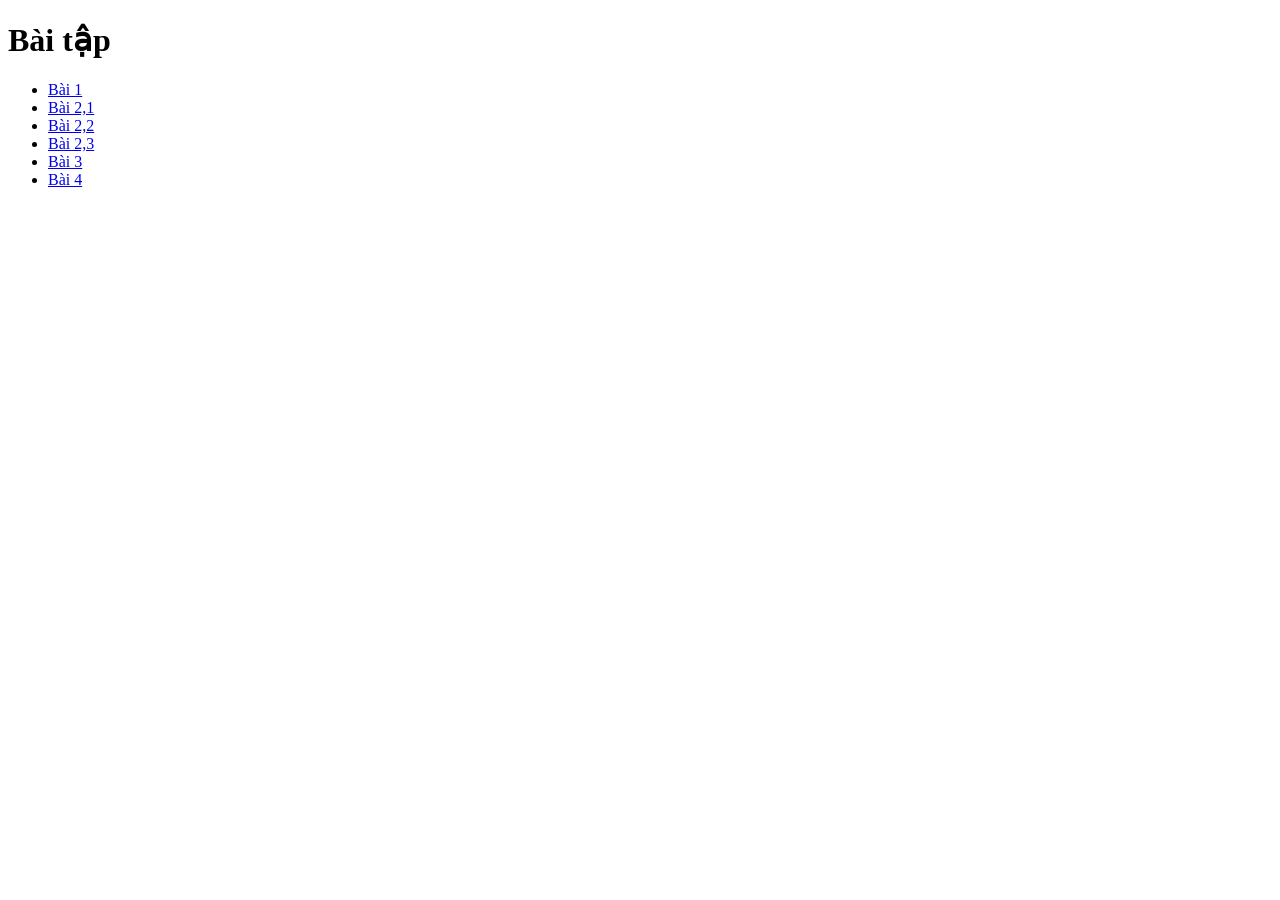
==== index.html @ 08bcd186 "Add files via upload" ====
<!DOCTYPE html>
<html>
<head>
    <meta charset="UTF-8">
    <meta name="viewport" content="width=device-width, initial-scale=1.0">
    <title>Bài tập</title>
</head>
<body>
    <h1>Bài tập</h1>
    <ul>
        <li><a href="bai1.html"> Bài 1</a></li>
        <li><a href="2,1.html">Bài 2,1</a></li>
        <li><a href="2,2.html">Bài 2,2</a></li>
        <li><a href="2,3.html">Bài 2,3</a></li>
        <li><a href="3.html">Bài 3</a></li>
        <li><a href="4.html">Bài 4</a></li>
    </ul>
</body>
</html>
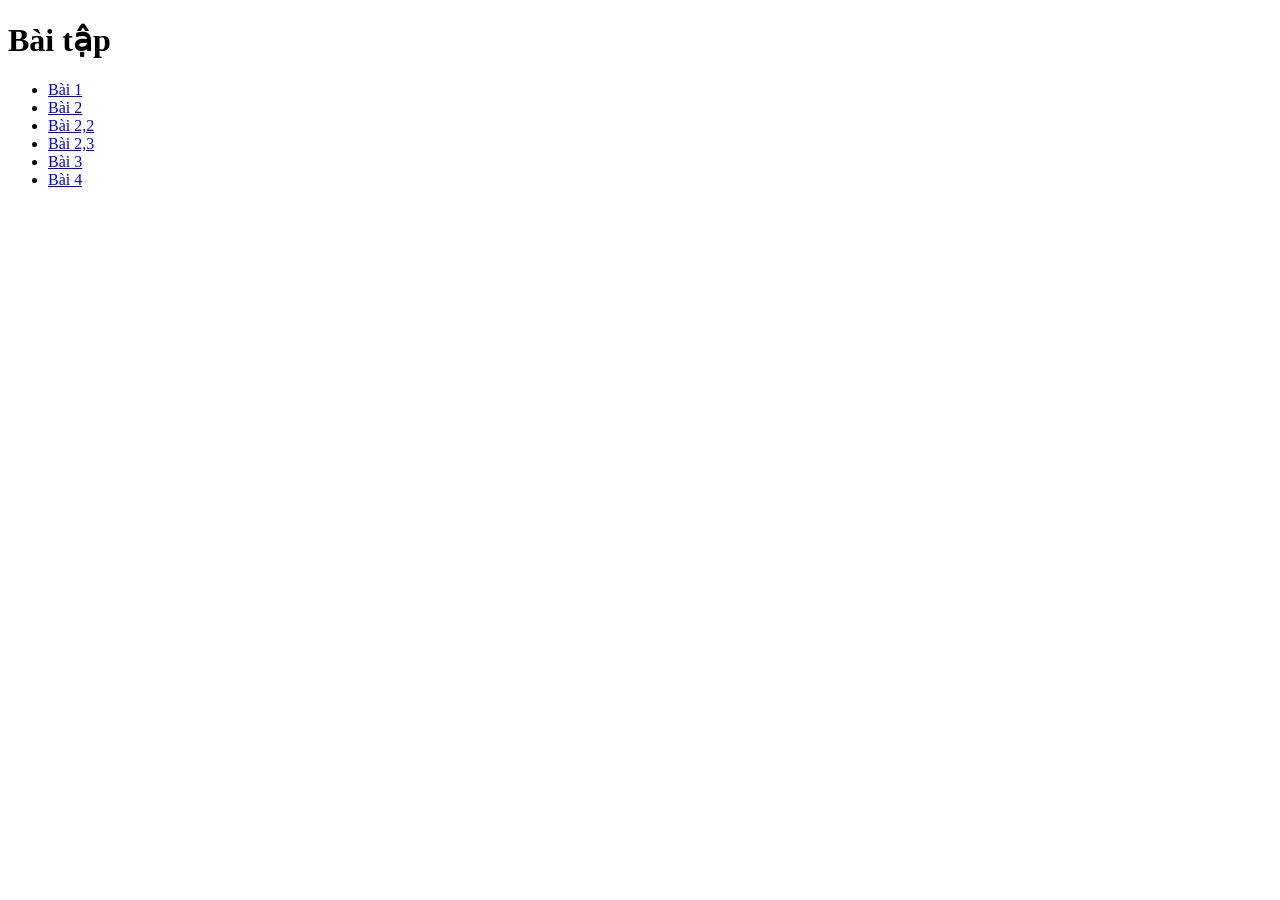
==== commit 3f4a9298: "Update index.html" ====
--- a/index.html
+++ b/index.html
@@ -9,11 +9,11 @@
     <h1>Bài tập</h1>
     <ul>
         <li><a href="bai1.html"> Bài 1</a></li>
-        <li><a href="2,1.html">Bài 2,1</a></li>
+        <li><a href="bt2_b2.ini">Bài 2</a></li>
         <li><a href="2,2.html">Bài 2,2</a></li>
         <li><a href="2,3.html">Bài 2,3</a></li>
         <li><a href="3.html">Bài 3</a></li>
         <li><a href="4.html">Bài 4</a></li>
     </ul>
 </body>
-</html>+</html>
